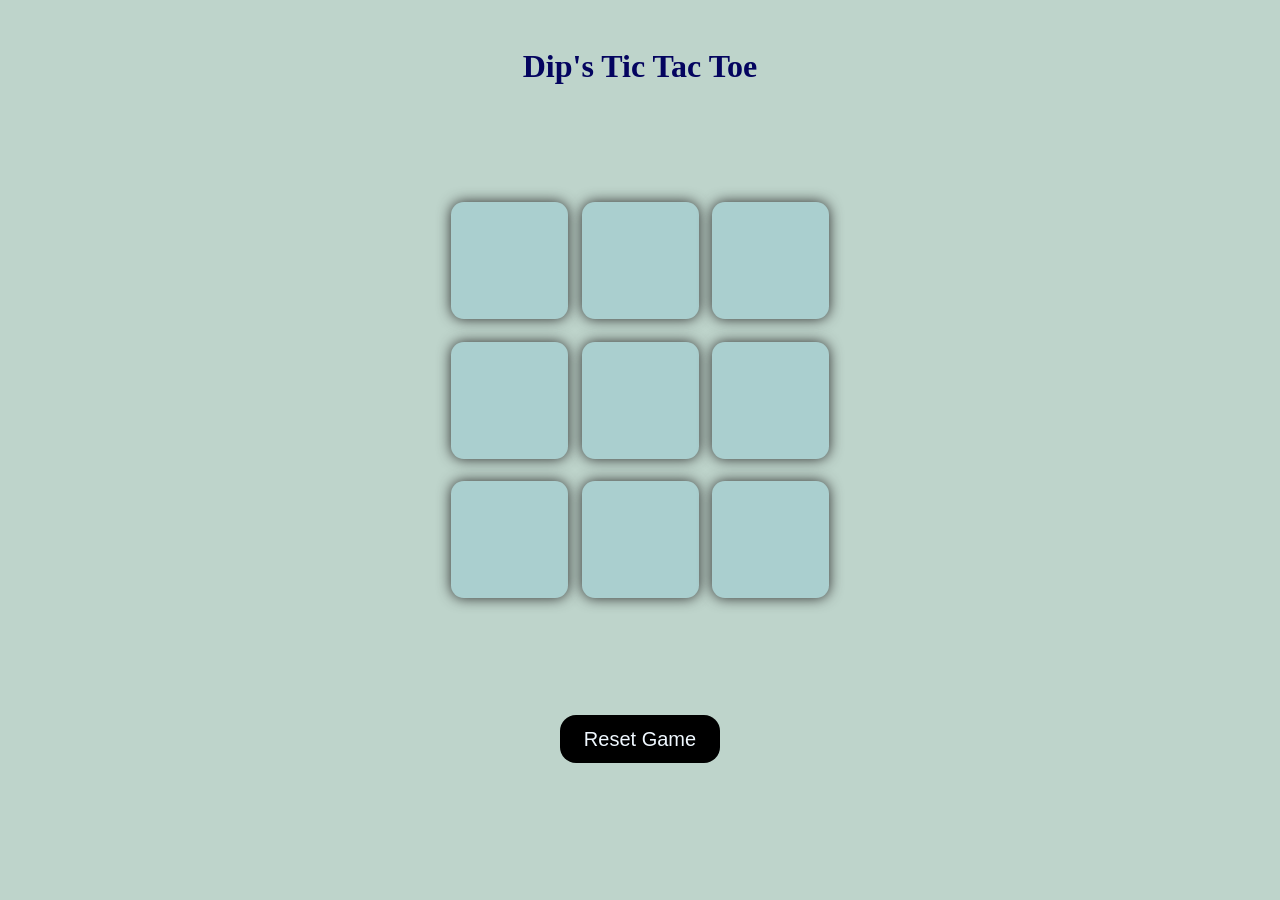
==== index.html @ e533588b "Update and rename TicTacToe.html to index.html" ====
<!DOCTYPE html>
<html lang="en">
<head>
    <meta charset="UTF-8">
    <meta name="viewport" content="width=device-width, initial-scale=1.0">
    <link rel="stylesheet" href="TicTacToe.css">
    <title>Dip's Tic Tac Toe</title>
</head>
<body>
    <div class="msg-container hide">
        <p id="msg">Winner</p>
        <button class="new-btn borde">New Game</button>
    </div>
    <main>
        <h1>Dip's Tic Tac Toe</h1>
        <div class="container">
          <div class="game">
              <button class="box border"></button>
              <button class="box border"></button>
              <button class="box border"></button>
              <button class="box border"></button>
              <button class="box border"></button>
              <button class="box border"></button>
              <button class="box border"></button>
              <button class="box border"></button>
              <button class="box border"></button>
          </div>
        </div>
        <button class="reset-btn borde">Reset Game</button>
    </main>
    <script src="TicTacToe.js"></script>
</body>

</html>
---- TicTacToe.css ----
* {
    margin: 0;
    padding: 0;
}
body{
    background-color: #bed4cb;
    text-align: center;
}
h1 {
    color: rgb(4, 4, 95);
    padding-top: 3rem;
}
.container {
    height: 70vh;
    display: flex;
    justify-content: center;
    align-items: center;
    
}
.game {
    height: 45vmin;
    width: 45vmin;
    display: flex;
    flex-wrap: wrap;
    justify-content: center;
    align-items: center;
    gap: 1.5vmin;
    /* background-color: rgb(210, 210, 255); */
    border-radius: 1.5rem;
    /* box-shadow: 0 0 1rem rgb(56, 56, 56); */
}
.box {
    height: 13vmin;
    width: 13vmin;
    border: none;
    border-radius: 0.8rem;
    box-shadow: 0 0 0.85rem rgb(45, 45, 45);
    background-color: rgb(170, 207, 207);
    font-size: 10vmin;
    color: rgb(135, 60, 60);
    display: flex;
    justify-content: center;
    align-items: center;
}
.reset-btn {
    height: 3rem;
    width: 10rem;
    background-color: black;
    color: aliceblue;
    font-size: 1.25rem;
    border-radius: 1rem;
    border: none;
}
.border:hover {
    border: 0.11rem solid black;
}
.borde:hover {
    border: 0.08rem solid white;
}
.new-btn {
    height: 3rem;
    width: 10rem;
    background-color: black;
    color: aliceblue;
    font-size: 1.25rem;
    border-radius: 1rem;
    border: none;
}
#msg {
   color: rgb(19, 101, 3); 
   font-size: 5vmin;
}
.msg-container {
    height: 95vmin;
    display: flex;
    justify-content: center;
    align-items: center;
    flex-direction: column;
    gap: 4rem;
}
.hide {
    display: none;
}
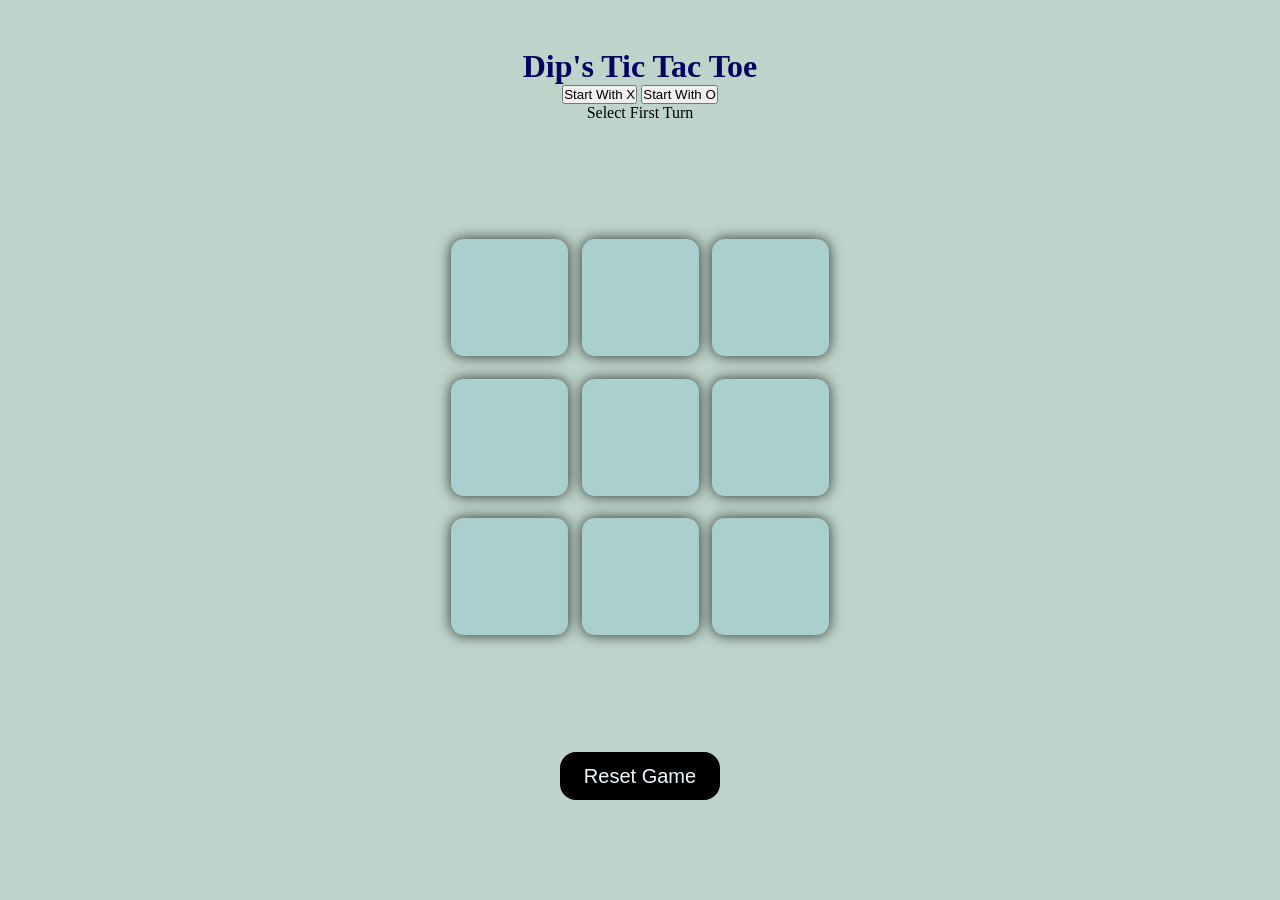
==== commit 63b5260a: "Update index.html" ====
--- a/index.html
+++ b/index.html
@@ -7,12 +7,17 @@
     <title>Dip's Tic Tac Toe</title>
 </head>
 <body>
+    <h1>Dip's Tic Tac Toe</h1>
     <div class="msg-container hide">
         <p id="msg">Winner</p>
         <button class="new-btn borde">New Game</button>
     </div>
     <main>
-        <h1>Dip's Tic Tac Toe</h1>
+        <div class="turn-select">
+            <button id="startX" class="turn borde">Start With X</button>
+            <button id="startO" class="turn borde">Start With O</button>
+        </div>
+        <p id="turn">Select First Turn</p>
         <div class="container">
           <div class="game">
               <button class="box border"></button>
@@ -30,5 +35,4 @@
     </main>
     <script src="TicTacToe.js"></script>
 </body>
-
 </html>
